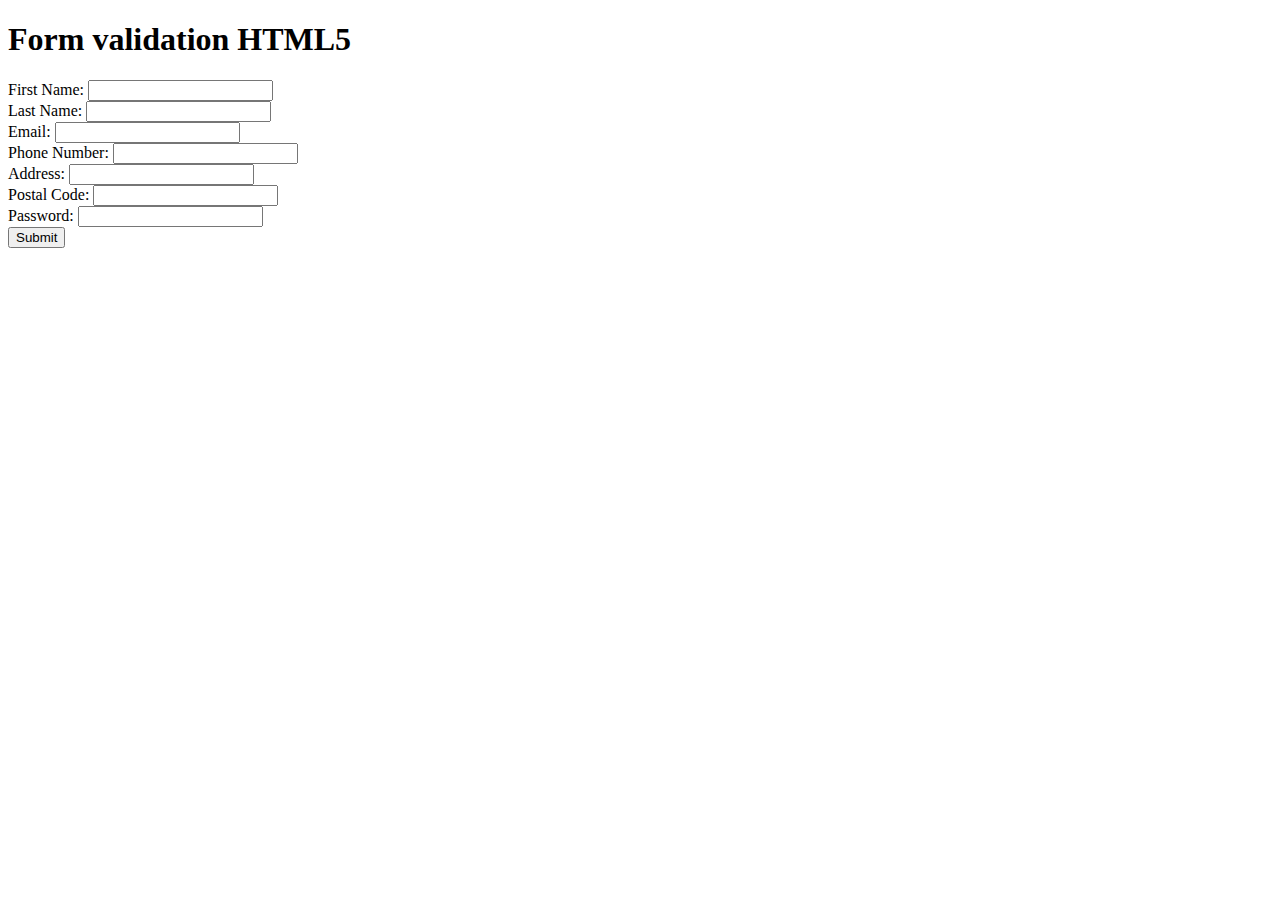
==== task3/task_a.html @ 79729260 "Added third task" ====
<!doctype html>
<html>
<head>
    <meta charset="utf-8">
    <meta http-equiv="X-UA-Compatible" content="IE=edge">
    <title>Task A</title>
    <meta name="description" content="">
    <meta name="viewport" content="width=device-width, initial-scale=1">
    <link rel="apple-touch-icon" href="apple-touch-icon.png">
</head>

<body>
    <h1>Form validation HTML5</h1>

    <form>
        First Name: <input type="text" required> 
        <br>
        Last Name: <input type="text" required>
        <br>
        Email: <input type="email" required pattern="+@+">
        <br>
        Phone Number: <input type="tel" pattern="'\+358'-[0-9]{3}-[0-9]{3}-[0-9]{3}"> 
        <br>
        Address: <input type="text">
        <br>
        Postal Code: <input type="number" pattern="[0-9]{5}">
        <br>
        Password: <input type="password" required>
        <br>
        <button type="submit">Submit</button>
    </form>

</body>

</html>
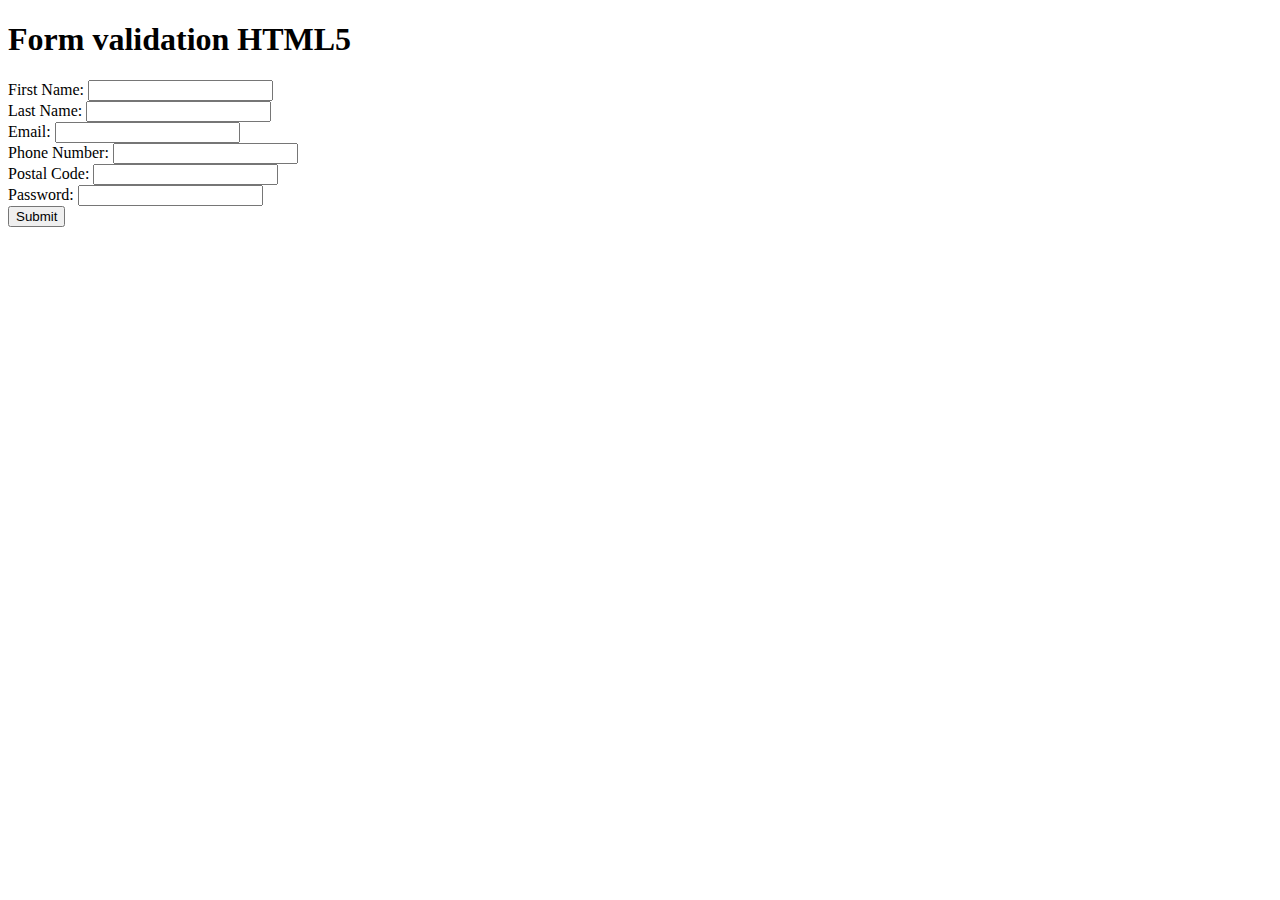
==== commit a6ba9618: "Task3" ====
--- a/task3/task_a.html
+++ b/task3/task_a.html
@@ -17,9 +17,9 @@
         <br>
         Last Name: <input type="text" required>
         <br>
-        Email: <input type="email" required pattern="+@+">
+        Email: <input type="email" required pattern=".+@.+">
         <br>
-        Phone Number: <input type="tel" pattern="'\+358'-[0-9]{3}-[0-9]{3}-[0-9]{3}"> 
+        Phone Number: <input type="tel" pattern="'\+358[0-9]{9}> 
         <br>
         Address: <input type="text">
         <br>
